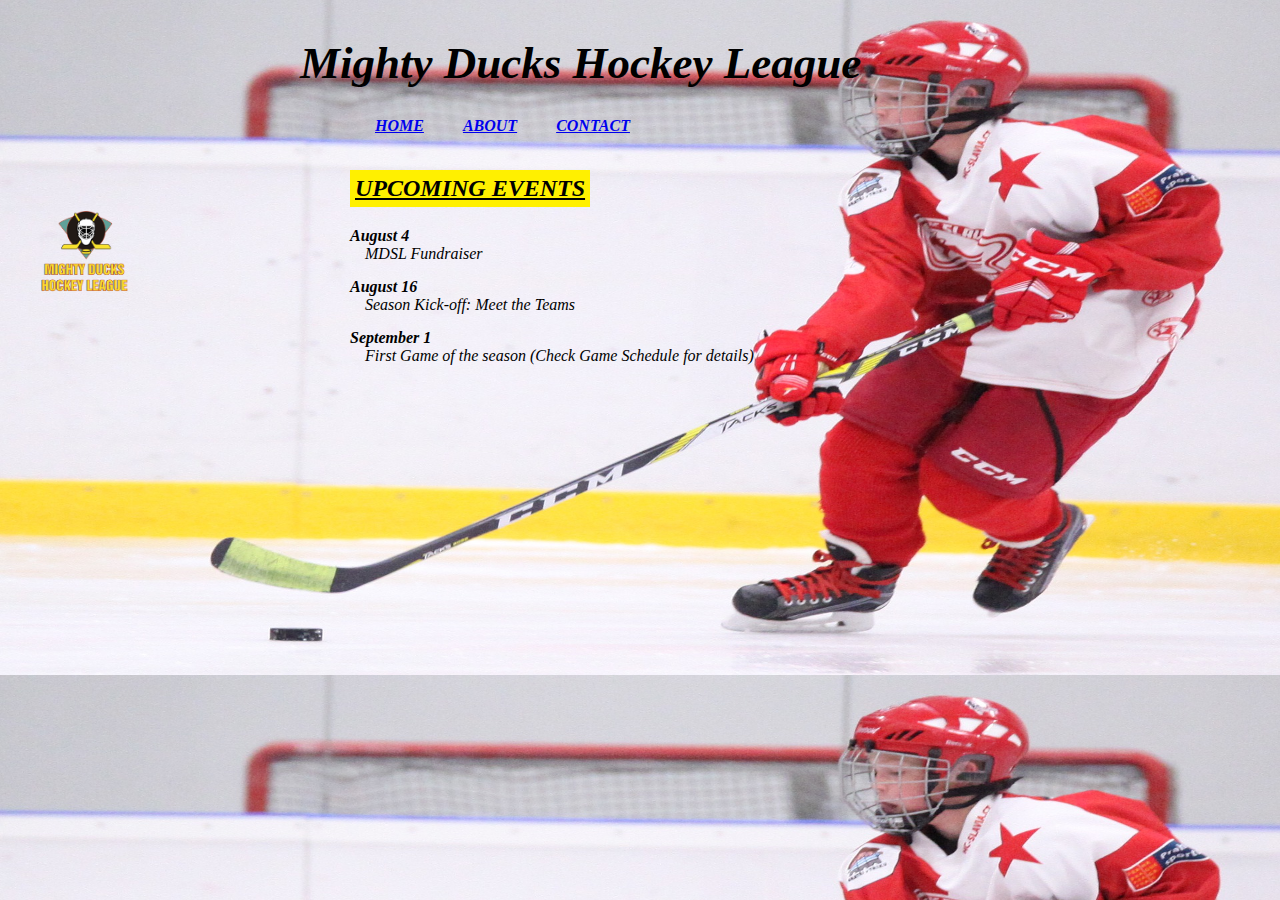
==== index.html @ 39cec759 "se realizo el tercer diseño a eleccion" ====
<!DOCTYPE html>
<html lang="en">
  <head>
    <meta charset="UTF-8" />
    <meta http-equiv="X-UA-Compatible" content="IE=edge" />
    <meta name="viewport" content="width=}, initial-scale=1.0" />
    <link rel="icon" href="./assets/img/LogoMightyducks01.ico" type="image/x-icon">
    <!-- <link rel="stylesheet" href="./assets/css/design_1.css" /> -->
    <!-- <link rel="stylesheet" href="./assets/css/design_2.css"> -->
    <link rel="stylesheet" href="./assets/css/design_3.css">
    <title>Website-Mighty Ducks Hockey League</title>
  </head>
  <body>    
    <header>
      <figure></figure>
      <div class="nav-logo">
        <img
          id="image_logo1"
          src="./assets/img/LogoMightyducks01.png"
          alt="Logo Hockey League"
          width="100"
        />
      </div>
    </header>
    <main class="principal">
      <aside id="img-num1">
        <h1 class="title-head" id="title_header">Mighty Ducks Hockey League</h1>
        <nav class="navigator">
          <a href="#">Home</a>  <a href="./about.html">About</a>  
          <a href="./contact.html">Contact</a>
        </nav>
      </aside>
      <section class="calendary">
        <h2>Upcoming Events</h2>
        <ul class="section-list">
          <li >
            <b>August 4</b>
            <ul class="subLista">
              <li>MDSL Fundraiser</li>
            </ul>
          </li>
          <li class="items-events">
            <b>August 16</b>
            <ul class="subLista">
              <li>Season Kick-off: Meet the Teams</li>
            </ul>
          </li>
          <li class="items-events">
            <b>September 1</b>
            <ul class="subLista">
              <li>
                First Game of the season (Check Game Schedule for details)
              </li>
            </ul>
          </li>
        </ul>
      </section>
    </main>
  </body>
</html>
---- assets/css/design_1.css ----
*{
	margin: 0;
	padding: 0;
	box-sizing: border-box;
	font-style: monospace;
	color: #000000;
}
header{
	margin: auto;
	width: 1200px;
	left: auto;
}

header figure{
	background: url("../img/design1_image1.jpg");
	height: 350px;
	background-size:100% 150%;
	background-position: center;
	background-repeat: no-repeat;
	margin: 0 45px;
}
.nav-logo{
	position: relative;
	background-color: black;
	margin: 10px 45px 0 45px;
	width: auto;
	height: 50px;
}


header #image_logo1{
	position: absolute;
	left: 850px;
	bottom: -20px;
}

header #image_logo1:hover{
	transform: translate(0, -15px);
}

#title_header{
	transform: translate(0,-440px);
	width: 450px;
	font-size: 30px;
}
.calendary h2{
	transform: translate(170px, -251px);
	text-transform: uppercase;
	color: #FFFFFF;
	/* display: none; */
}

main{
	width: 700px;
	position: relative;
	top: 38px;
	left: 135px;
}

main aside{
	position: relative;
	bottom: 20px;
	width: 20%;
} 
main aside nav a{
	display:block;
	margin-top: 25px;
	
}

main section {
	width: 60%;
	float:right;
	top: 100px;
}

section .section-list {
	position: relative;
	bottom: 183px;
	list-style: none;
}

.items-events{
	margin-top: 25px;
}

.subLista{
	list-style: none;
	text-indent:10px;
}

.navigator a{
	
	text-transform: uppercase;
	text-decoration: none;
}

.navigator a:hover {
	text-decoration: underline;
	transform: translate(15px,0);
	background-color: #FFF000;
	width: fit-content;
}


/*Estilos ABOUT*/

.principal{
	height: 300px;
	padding: 10px 0;
}


.titles-articles{
	position: relative;
	bottom: 168px;
	left: 270px;
}

#subtitle-header{
	transform: translate(480px,-249px);
	text-transform: uppercase;
	width: 450px;
	font-size: 20px;
	color: #ffffff;
}

.article{
	margin-top: 25px;
}


/*Estilos contactos*/

#subtitle-contact{
	transform: translate(180px,-237px);
	text-transform: uppercase;
	width: fit-content;
	color: #FFFFFF;
}

.titles-contact{
	position: relative;
	left: 5px;
	bottom:150px;
}

.titles-contact a {
	background-color: #FFF000;
}

#title_contact{
	transform: translate(0,-430px);
	width: 450px;
	font-size: 30px;
}
---- assets/css/design_2.css ----
* {
	margin: 0;
	padding: 0;
	box-sizing: border-box;
	font-style: monospace cursive;
	color: #000000;
}

header {
	margin: auto;
	width: auto;
}

.title-head {
	transform: translate(45px, -440px);
	width: 450px;
	font-size: 30px;
}

header figure {
	background: url("../img/design1_image2.jpg");
	height: 350px;
	background-size: 100% 150%;
	background-position: center;
	background-repeat: no-repeat;
	margin: 38px 45px 0 38px;
}

.nav-logo {
	position: relative;
	background-color: black;
	margin: 10px 45px 0 40px;
	width: auto;
	height: 50px;
}

.calendary {
	margin-bottom: 50px;
}

.calendary h2 {
	transform: translate(568px, -70px);
	text-transform: uppercase;
	color: #FFFFFF;
}

.principal {
	width: 400px;
}

.navigator {
	position: absolute;
	top:15px;
	left: 950px;
	margin-top: 10px;
}

.navigator a {
	padding: 10px;
	margin: 10px;
	background-color: #00FFFF;
}

.navigator a {
	text-decoration: none;
}

.navigator a:hover {
	text-decoration: underline;
	transform: translate(15px, 0);
	background-color: #FFF000;
	width: fit-content;
}

section .section-list {
	position: relative;
	top: -20px;
	left: 450px;
	list-style: none;
}

#image_logo1 {
	position: absolute;
	top: 90px;
	left: 60px;
}

header #image_logo1:hover {
	transform: translate(15px, 0);
	outline: auto;
}

.items-events {
	margin-top: 15px;
}

.subLista {
	list-style: none;
	text-indent: 10px;
}

/*Estilos ABOUT*/
.article{
	margin-top: 20px;
}
#nav-about{
	position: absolute;
	top: 15px;
}
#subtitle-header {
	transform: translate(600px, -70px);
	text-transform: uppercase;
	width: 450px;
	font-size: 20px;
	color: #ffffff;
}

.titles-articles {
	width: 550px;
	position: relative;
	bottom: 26px;
	left: 350px;
}
 
/*Estilos Contactos*/

.title-contact{
	transform: translate(45px, -440px);
	width: 450px;
	font-size: 30px;
	
}

.section-contact{
	width: 800px;
	position: relative;
	left: 350px;
	top: 30px;
	
}

.titles-contact a {
	background-color: #FFF000;
}

#subtitle-contact{
	transform: translate(250px, -100px);
	text-transform: uppercase;
	width: 450px;
	font-size: 20px;
	color: #ffffff;
}
---- assets/css/design_3.css ----
*{
	margin:0;
	padding: 0;
	box-sizing: border-box;
	font-style: italic;
}

body{
	background-image: url("../img/hockey_2.jpg");
	background-size:100% 150%;
	width: 600px;
	height: 450px;
}


.title-head{
	position: relative;
	left: 300px;
	top: 37px;
	font-size: 45px;
	font-weight: bold;
}

.navigator{
	position: relative;
	left: 350px;
	top: 65px;
	text-transform: uppercase;
	
	
}
.nav-logo{
	width: fit-content;
}
#image_logo1{
	position: absolute;
	top: 199px;
	left: 35px;
}

.nav-logo:hover{
	transform: translate(0, -20px);
}

.navigator a {
	font-weight: bold;
	margin-left: 15px;
	text-decoration: underline;
	padding: 10px;
}

.navigator a:hover{
	background-color: #FFF000;
	padding: 5px;
}

.calendary{
	position: relative;
	left: 350px;
	top: 100px;
	
}

.calendary h2{
	width: fit-content;
	text-decoration:underline;
	padding: 5px;
	text-transform: uppercase;
	margin-bottom: 20px;
	background-color: #FFF000;
}

.section-list{
	list-style: none;
}

.items-events{
	margin-top: 15px;
}

.subLista{
	list-style: none;
	text-indent: 15px;
}

/*Estilos About*/

.titles-articles {
	position: relative;
	top: 100px;
	left: 250px;
}
#subtitle-header{
	position: relative;
	top: 100px;
	left: 370px;
	width: fit-content;
	text-decoration:underline;
	padding: 5px;
	text-transform: uppercase;
	margin-bottom: 20px;
	background-color: #FFF000;
}

.article{
	margin-top: 15px;
}


/*Estilos Contactos*/

.title-contact{
	position: relative;
	left: 300px;
	top: 37px;
	font-size: 45px;
	font-weight: bold;
}

.titles-contact{
	position: relative;
	top: 140px;
	left: 350px;
}

#subtitle-contact{
	position: relative;
	top: 104px;
	left: 367px;
	width: fit-content;
	text-decoration:underline;
	padding: 5px;
	text-transform: uppercase;
	margin-bottom: 20px;
	background-color: #FFF000;
}
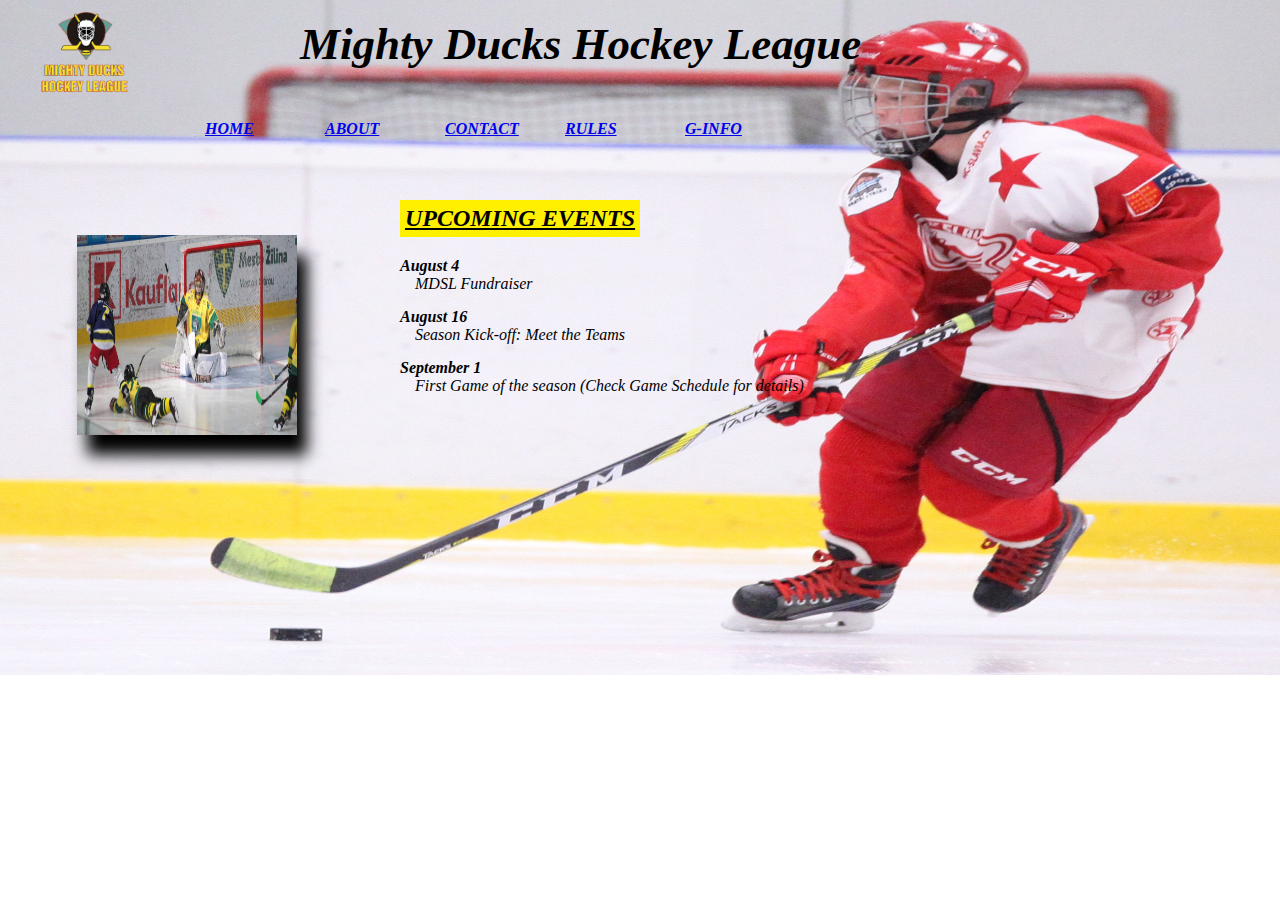
==== commit 5429d0b2: "se comenzo a maquetar la task_3" ====
--- a/index.html
+++ b/index.html
@@ -1,8 +1,8 @@
 <!DOCTYPE html>
 <html lang="en">
   <head>
-    <meta charset="UTF-8" />
-    <meta http-equiv="X-UA-Compatible" content="IE=edge" />
+    <meta charset="UTF-8"/>
+    <meta http-equiv="X-UA-Compatible" content="IE=edge"/>
     <meta name="viewport" content="width=}, initial-scale=1.0" />
     <link rel="icon" href="./assets/img/LogoMightyducks01.ico" type="image/x-icon">
     <!-- <link rel="stylesheet" href="./assets/css/design_1.css" /> -->
@@ -18,17 +18,21 @@
           id="image_logo1"
           src="./assets/img/LogoMightyducks01.png"
           alt="Logo Hockey League"
-          width="100"
-        />
+          width="100"/>
       </div>
+      <nav class="navigator">
+        <ul>
+          <li><a href="#">Home</a></li>
+          <li><a href="./about.html">About</a></li>
+          <li><a href="./contact.html">Contact</a></li>
+          <li><a href="./rules.html">Rules</a></li>
+          <li><a href="./game_info.html">G-Info</a></li>
+        </ul>
+      </nav>
     </header>
     <main class="principal">
       <aside id="img-num1">
         <h1 class="title-head" id="title_header">Mighty Ducks Hockey League</h1>
-        <nav class="navigator">
-          <a href="#">Home</a>  <a href="./about.html">About</a>  
-          <a href="./contact.html">Contact</a>
-        </nav>
       </aside>
       <section class="calendary">
         <h2>Upcoming Events</h2>
@@ -55,6 +59,11 @@
           </li>
         </ul>
       </section>
+      <div class="container-image">
+        <figure>
+          <img src="./assets/img/design1_image2.jpg" alt="">
+        </figure>
+      </div>
     </main>
   </body>
 </html>
--- a/assets/css/design_3.css
+++ b/assets/css/design_3.css
@@ -8,6 +8,8 @@
 body{
 	background-image: url("../img/hockey_2.jpg");
 	background-size:100% 150%;
+	background-repeat: no-repeat;
+	opacity:1.5;
 	width: 600px;
 	height: 450px;
 }
@@ -16,30 +18,43 @@
 .title-head{
 	position: relative;
 	left: 300px;
-	top: 37px;
+	top: 0;
 	font-size: 45px;
 	font-weight: bold;
 }
 
+
+.navigator ul{
+	display: flex;
+	list-style: none;
+	justify-content: space-around;
+	box-sizing: border-box;
+	
+}
+
+.navigator ul li{
+	width: 140px;
+}
+
 .navigator{
 	position: relative;
-	left: 350px;
-	top: 65px;
-	text-transform: uppercase;
-	
-	
-}
+	left: 180px;
+	top: 120px;
+	text-transform: uppercase;	
+}
+
 .nav-logo{
 	width: fit-content;
 }
+
 #image_logo1{
 	position: absolute;
-	top: 199px;
+	top: 0;
 	left: 35px;
 }
 
 .nav-logo:hover{
-	transform: translate(0, -20px);
+	transform: translate(20px, 0);
 }
 
 .navigator a {
@@ -51,13 +66,14 @@
 
 .navigator a:hover{
 	background-color: #FFF000;
-	padding: 5px;
+	padding:15px;
+	border: 1px solid black;
 }
 
 .calendary{
 	position: relative;
-	left: 350px;
-	top: 100px;
+	left: 400px;
+	top: 130px;
 	
 }
 
@@ -88,12 +104,24 @@
 .titles-articles {
 	position: relative;
 	top: 100px;
-	left: 250px;
-}
+	left: 435px;
+	background-color:lightblue;
+	opacity: 0.2;
+	box-shadow: 10px 40px 60px #000000;
+	padding: 15px	;
+	font-size: 17px;
+	font-weight: bold;
+	font-style:italic ;
+}
+.titles-articles:hover{
+	transition: all 500ms ease-out;
+	opacity: 1;
+}
+
 #subtitle-header{
 	position: relative;
 	top: 100px;
-	left: 370px;
+	left: 580px;
 	width: fit-content;
 	text-decoration:underline;
 	padding: 5px;
@@ -106,13 +134,20 @@
 	margin-top: 15px;
 }
 
+#img-about{
+	position: absolute;
+	bottom: 42px;
+	left:184px;
+	
+}
+
 
 /*Estilos Contactos*/
 
 .title-contact{
 	position: relative;
 	left: 300px;
-	top: 37px;
+	top: 0;
 	font-size: 45px;
 	font-weight: bold;
 }
@@ -133,4 +168,56 @@
 	text-transform: uppercase;
 	margin-bottom: 20px;
 	background-color: #FFF000;
-}+}
+
+#img-contact{
+	position: absolute;
+	top: 236px;
+	left: -500px;
+	
+}
+
+
+
+/*Estilos a imagen agregada de las tareas anteriores*/
+.container-image{
+	position: relative;
+	top: -30px;
+	left: -113px;
+	width: 100%;
+	display: flex;
+	justify-content: center;
+	align-items:center;
+}
+.container-image img{
+	width: 220px;
+	height: 200px;
+	box-shadow:10px 20px 15px  #000000;
+}
+
+
+/*header-rules*/
+
+.container-rules{
+	width: 100%;
+	display: flex;
+	justify-content: space-around;
+	text-align: justify;
+	align-items: center;
+	margin-top: 150px;
+	margin-left: 250px;
+	font-size: 15px;
+}
+.container-rules p{
+	width: 500px;
+	height: 100px;
+}
+.left_side{
+	width: 50%;
+	float: left;
+}
+.right_side{
+	margin-left: 250px;
+	width: 50%;
+	float: right;
+}
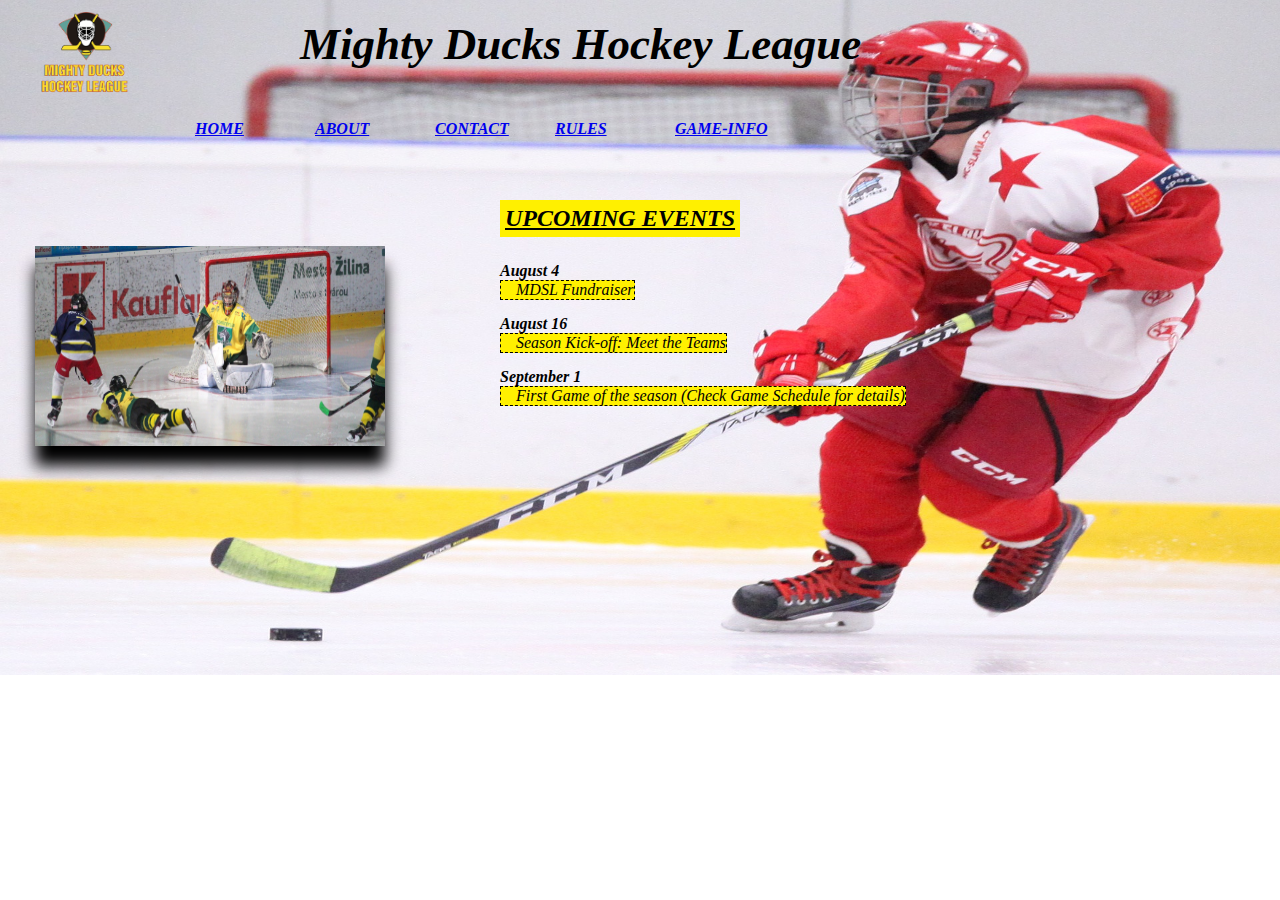
==== commit 790d2f88: "se comenzo a maquetar la task3" ====
--- a/index.html
+++ b/index.html
@@ -26,7 +26,7 @@
           <li><a href="./about.html">About</a></li>
           <li><a href="./contact.html">Contact</a></li>
           <li><a href="./rules.html">Rules</a></li>
-          <li><a href="./game_info.html">G-Info</a></li>
+          <li><a href="./game_info.html">Game-Info</a></li>
         </ul>
       </nav>
     </header>
--- a/assets/css/design_3.css
+++ b/assets/css/design_3.css
@@ -61,18 +61,18 @@
 	font-weight: bold;
 	margin-left: 15px;
 	text-decoration: underline;
-	padding: 10px;
+	padding: -12px;
 }
 
 .navigator a:hover{
 	background-color: #FFF000;
-	padding:15px;
+	padding:5px;
 	border: 1px solid black;
 }
 
 .calendary{
 	position: relative;
-	left: 400px;
+	left: 500px;
 	top: 130px;
 	
 }
@@ -82,7 +82,7 @@
 	text-decoration:underline;
 	padding: 5px;
 	text-transform: uppercase;
-	margin-bottom: 20px;
+	margin-bottom: 25px;
 	background-color: #FFF000;
 }
 
@@ -97,6 +97,9 @@
 .subLista{
 	list-style: none;
 	text-indent: 15px;
+	background-color: #FFF000;
+	border: 1px dashed black;
+	width: max-content;
 }
 
 /*Estilos About*/
@@ -104,7 +107,7 @@
 .titles-articles {
 	position: relative;
 	top: 100px;
-	left: 435px;
+	left: 475px;
 	background-color:lightblue;
 	opacity: 0.2;
 	box-shadow: 10px 40px 60px #000000;
@@ -137,7 +140,7 @@
 #img-about{
 	position: absolute;
 	bottom: 42px;
-	left:184px;
+	left:60px;
 	
 }
 
@@ -153,15 +156,22 @@
 }
 
 .titles-contact{
+	width: max-content	;
+	background-color: aqua;
 	position: relative;
 	top: 140px;
-	left: 350px;
+	left: 550px;
+	box-shadow: 1px 1px 1px 0px black;
+}
+.titles-contact h4{
+	padding: 5px;
+	color: #000000;
 }
 
 #subtitle-contact{
 	position: relative;
 	top: 104px;
-	left: 367px;
+	left: 617px;
 	width: fit-content;
 	text-decoration:underline;
 	padding: 5px;
@@ -173,7 +183,7 @@
 #img-contact{
 	position: absolute;
 	top: 236px;
-	left: -500px;
+	left: 51px;
 	
 }
 
@@ -183,41 +193,66 @@
 .container-image{
 	position: relative;
 	top: -30px;
-	left: -113px;
-	width: 100%;
+	left: 35px;
+	width: 350px;
 	display: flex;
 	justify-content: center;
 	align-items:center;
 }
 .container-image img{
-	width: 220px;
+	width: 350px;
 	height: 200px;
-	box-shadow:10px 20px 15px  #000000;
+	padding-left: 0px;
+	box-shadow:0 20px 15px  #000000;
 }
 
 
 /*header-rules*/
 
 .container-rules{
-	width: 100%;
+	border-style:inset;
+	padding: 15px;
+	padding-left: 20px;
+	background: #000000;
+	opacity: 0.8;
+	color: lightblue;
+	text-align: justify;
+	width: 1000px;
 	display: flex;
-	justify-content: space-around;
-	text-align: justify;
-	align-items: center;
-	margin-top: 150px;
-	margin-left: 250px;
-	font-size: 15px;
-}
-.container-rules p{
-	width: 500px;
-	height: 100px;
-}
-.left_side{
-	width: 50%;
-	float: left;
-}
-.right_side{
-	margin-left: 250px;
-	width: 50%;
-	float: right;
-}
+	flex-wrap: wrap;
+	position: relative;
+	top: 100px;
+	left: 150px;
+}
+.order-list, .fields_age_groups, .section_allPay, .ihf_fields{
+	margin-top: 10px;
+}
+.unorder-list ul{
+	list-style-type: square;
+}
+
+.container-table{
+position: relative;
+top: 65px;
+left: 200px;
+}
+
+.listas_ord{
+	text-indent: 10px;
+}
+
+.order-list li{
+	margin-top: 10px;
+}
+
+h4, span{
+	text-decoration: underline;
+	color: aliceblue;
+}
+
+table{
+	border-spacing: 29px;
+}
+table th, table td{
+	text-align: center;
+}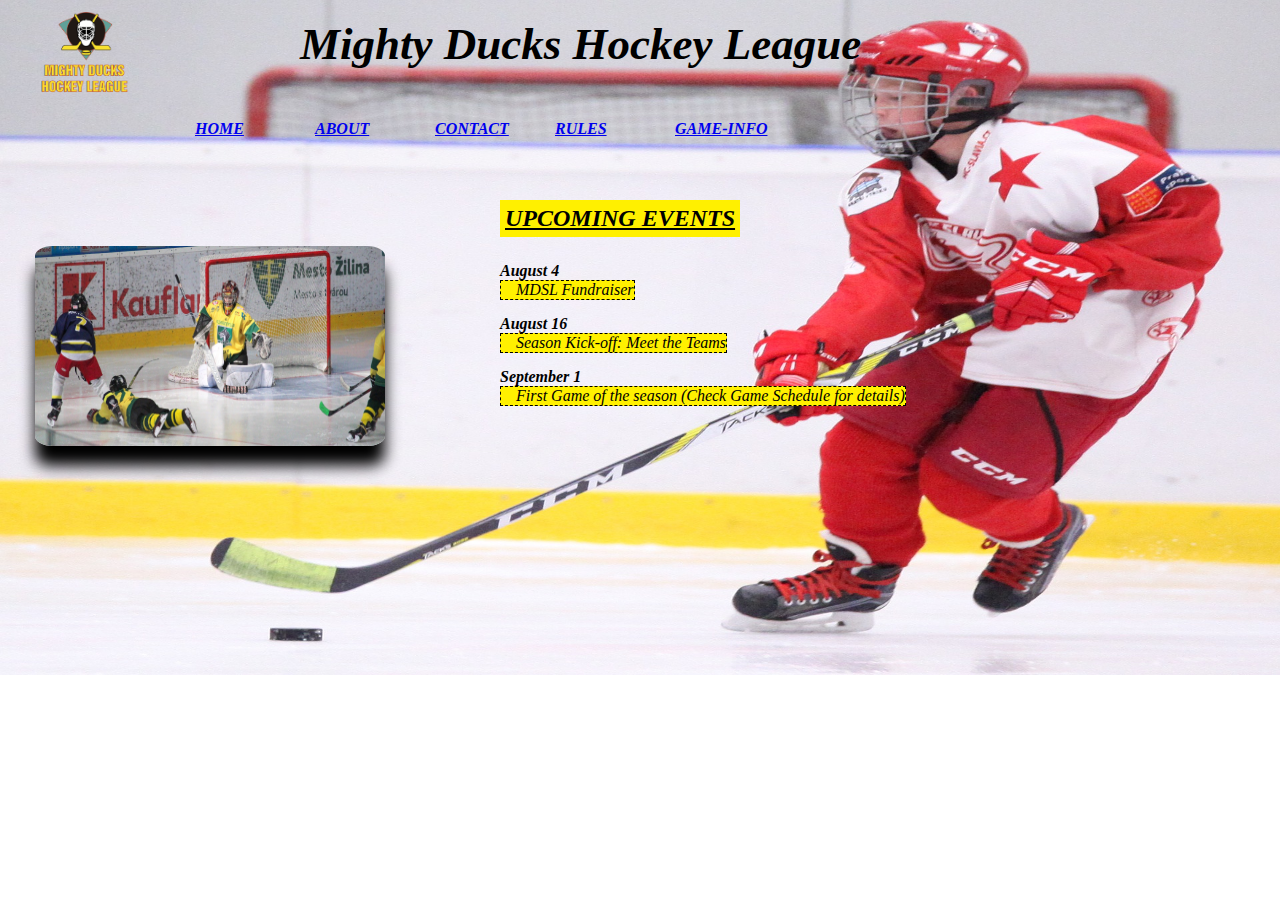
==== commit 7f6bff41: "se realizo consignas task3" ====
--- a/index.html
+++ b/index.html
@@ -5,8 +5,6 @@
     <meta http-equiv="X-UA-Compatible" content="IE=edge"/>
     <meta name="viewport" content="width=}, initial-scale=1.0" />
     <link rel="icon" href="./assets/img/LogoMightyducks01.ico" type="image/x-icon">
-    <!-- <link rel="stylesheet" href="./assets/css/design_1.css" /> -->
-    <!-- <link rel="stylesheet" href="./assets/css/design_2.css"> -->
     <link rel="stylesheet" href="./assets/css/design_3.css">
     <title>Website-Mighty Ducks Hockey League</title>
   </head>
--- a/assets/css/design_3.css
+++ b/assets/css/design_3.css
@@ -55,6 +55,7 @@
 
 .nav-logo:hover{
 	transform: translate(20px, 0);
+	cursor: pointer;
 }
 
 .navigator a {
@@ -67,7 +68,7 @@
 .navigator a:hover{
 	background-color: #FFF000;
 	padding:5px;
-	border: 1px solid black;
+	border: 1px dashed black;
 }
 
 .calendary{
@@ -108,7 +109,7 @@
 	position: relative;
 	top: 100px;
 	left: 475px;
-	background-color:lightblue;
+	background-color:yellow;
 	opacity: 0.2;
 	box-shadow: 10px 40px 60px #000000;
 	padding: 15px	;
@@ -140,8 +141,12 @@
 #img-about{
 	position: absolute;
 	bottom: 42px;
-	left:60px;
-	
+	left:20px;
+	
+}
+
+article > h3{
+	text-decoration: underline;
 }
 
 
@@ -157,12 +162,19 @@
 
 .titles-contact{
 	width: max-content	;
-	background-color: aqua;
+	padding: 5px;
 	position: relative;
 	top: 140px;
 	left: 550px;
 	box-shadow: 1px 1px 1px 0px black;
 }
+.titles-contact:hover{
+	
+	background-color: yellow;
+	border: 1px dashed black;
+	cursor: pointer;
+}
+
 .titles-contact h4{
 	padding: 5px;
 	color: #000000;
@@ -206,16 +218,19 @@
 	box-shadow:0 20px 15px  #000000;
 }
 
-
-/*header-rules*/
+img{
+	border-radius: 5%;
+}
+
+/*Estilos-rules*/
 
 .container-rules{
 	border-style:inset;
-	padding: 15px;
+	padding: 10px;
 	padding-left: 20px;
 	background: #000000;
 	opacity: 0.8;
-	color: lightblue;
+	color: yellow;
 	text-align: justify;
 	width: 1000px;
 	display: flex;
@@ -231,8 +246,13 @@
 	list-style-type: square;
 }
 
+
+/*Estilos Tablas*/
+
 .container-table{
 position: relative;
+width: 1000px;
+height: 300px;
 top: 65px;
 left: 200px;
 }
@@ -251,8 +271,53 @@
 }
 
 table{
-	border-spacing: 29px;
+	margin-top: 5px;
+	border-spacing: 10px;
 }
 table th, table td{
 	text-align: center;
+}
+table th, table td {
+	width: 100px;
+}
+
+tr:hover{
+	background-color: aqua;
+}
+
+.title-games{
+	position: relative;
+	top: 60px;
+	left: 270px;
+}
+.title-games h3{
+	font-size: 20px;
+	margin-top: 10px;
+}
+.title-games h4{
+	color: #000000;
+	font-size:15px ;
+	margin-top: 10px;
+}
+
+.footer_information1 span, .footer_information2 span{
+	color: #000000;
+	font-weight: bold;
+}
+.footer_information1 p, .footer_information2 p{
+	margin-top: 10px;
+}
+
+.footer_information1, .footer_information2{
+	background-color: #FFF000;
+	opacity: var(#000000,#FFFFFF);
+	padding: 5px;
+	max-width: 500px;
+	position: relative;
+	left:550px;
+	bottom: 250px;
+	
+}
+.footer_information2 {
+	margin-top: 20px;
 }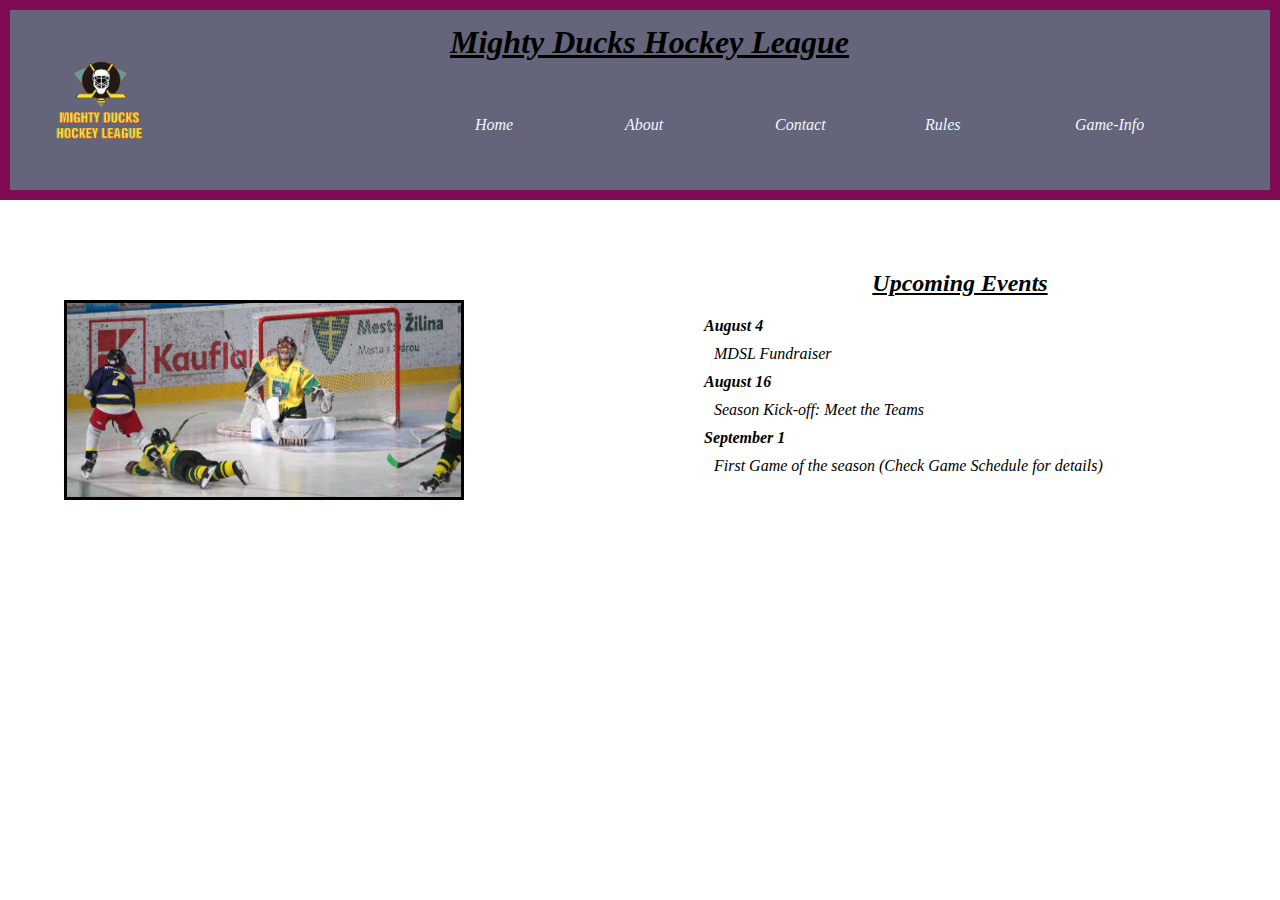
==== commit 381be958: "se cambio estilos utilizando flexbox" ====
--- a/index.html
+++ b/index.html
@@ -1,25 +1,23 @@
 <!DOCTYPE html>
 <html lang="en">
   <head>
-    <meta charset="UTF-8"/>
-    <meta http-equiv="X-UA-Compatible" content="IE=edge"/>
-    <meta name="viewport" content="width=}, initial-scale=1.0" />
+    <meta charset="UTF-8">
+    <meta http-equiv="X-UA-Compatible" content="IE=edge">
+    <meta name="viewport" content="width=}, initial-scale=1.0">
     <link rel="icon" href="./assets/img/LogoMightyducks01.ico" type="image/x-icon">
-    <link rel="stylesheet" href="./assets/css/design_3.css">
+    <link rel="stylesheet" href="./assets/css/style.css">
     <title>Website-Mighty Ducks Hockey League</title>
   </head>
   <body>    
-    <header>
-      <figure></figure>
-      <div class="nav-logo">
-        <img
-          id="image_logo1"
-          src="./assets/img/LogoMightyducks01.png"
-          alt="Logo Hockey League"
-          width="100"/>
+    <header class="header_navegacion">
+      <div class="logo" >
+        <img src="./assets/img/LogoMightyducks01.png" alt="Logo Hockey League">
       </div>
-      <nav class="navigator">
-        <ul>
+      <div class="title-container">
+        <h1>Mighty Ducks Hockey League</h1>
+      </div>
+      <nav class="container_menu" >
+        <ul class="menu_nav">
           <li><a href="#">Home</a></li>
           <li><a href="./about.html">About</a></li>
           <li><a href="./contact.html">Contact</a></li>
@@ -28,28 +26,25 @@
         </ul>
       </nav>
     </header>
-    <main class="principal">
-      <aside id="img-num1">
-        <h1 class="title-head" id="title_header">Mighty Ducks Hockey League</h1>
-      </aside>
-      <section class="calendary">
+    <main class="container_info">
+      <section class="information_events">
         <h2>Upcoming Events</h2>
-        <ul class="section-list">
+        <ul class="listas">
           <li >
             <b>August 4</b>
-            <ul class="subLista">
+            <ul class="info">
               <li>MDSL Fundraiser</li>
             </ul>
           </li>
-          <li class="items-events">
+          <li class="lista">
             <b>August 16</b>
-            <ul class="subLista">
+            <ul class="info">
               <li>Season Kick-off: Meet the Teams</li>
             </ul>
           </li>
-          <li class="items-events">
+          <li class="lista">
             <b>September 1</b>
-            <ul class="subLista">
+            <ul class="info">
               <li>
                 First Game of the season (Check Game Schedule for details)
               </li>
--- a/assets/css/style.css
+++ b/assets/css/style.css
@@ -0,0 +1,387 @@
+*{
+	margin:0;
+	padding: 0;
+	box-sizing: border-box;
+	font-style: italic;
+}
+.header_navegacion{
+	width: 100%;
+	height: 200px;
+	border: 10px solid rgb(129, 10, 84);
+	display: flex;
+	justify-content: space-between;
+	background-color: #64647a;
+}
+.container_menu{
+	margin-right: 25px;
+	padding-right: 70px;	
+}
+.menu_nav{
+	width: 700px;
+	height: 230px;
+	display: flex;
+	justify-content: space-between;
+	list-style: none;
+	flex-wrap: wrap;
+	align-content: center;
+}
+.menu_nav li{
+	width: 100px;
+}
+.menu_nav li a{
+	color: aliceblue;
+	text-decoration: none;
+}
+.menu_nav li a:hover{
+	background-color: #FFF000;
+	padding: 10px;
+	border:4px dashed #000000;
+}
+.logo{
+	padding-left: 40px;
+	margin-top: 40px;
+}
+.logo img{
+	width: 100px;
+	height: 100px;
+}	
+.logo img:hover{
+	width: 90px;
+	height: 90px;
+	border: 3px dashed #000000;
+	cursor: pointer;
+}
+.title-container h1{
+	position: absolute;
+	left: 450px;
+	text-decoration: underline;
+	padding-top: 14px;	
+}
+.container_info{
+	display: flex;
+	width: 100%;
+	height: 400px;
+	flex-direction: row-reverse;
+	justify-content: space-around;
+}
+.information_events{
+	margin-top: 70px;
+	width: 40%;
+}
+.information_events h2{
+	text-decoration: underline;
+	text-align: center;
+	padding-bottom: 10px;
+}
+.info , .listas, .lista{
+	list-style: none;
+	margin-top: 10px;
+}
+.info{
+	text-indent: 10px;
+}
+
+	/* header{
+		background-image: url("../img/design1_image2.jpg");
+		background-size: 100% 100%;
+		background-repeat: no-repeat;
+		opacity: 0.9;
+		z-index: 1;
+	} */
+
+
+/*Estilos About*/
+
+.container-about{
+	display: flex;
+	justify-content: space-around;
+}
+.information_about{
+	display: flex;
+	flex-direction: column;
+	text-align: justify;
+	width: 60%;
+	margin-top: 40px;
+	padding-left: 55px;
+}
+.information_about h2{
+	padding-bottom: 5px;
+	text-align:center;
+	text-decoration: underline;
+}
+.container-image{
+	margin-top: 100px;
+	width: 40%;
+}
+.container-image img{
+	width: 400px;
+	height: 200px;
+	border: 3px solid #000000;
+}
+.company_info{
+	width: 650px;
+	margin-top: 15px;
+}
+.company_info h3{
+	text-decoration: underline;
+	padding-bottom: 5px;
+}
+
+/*Estilos Contactos*/
+.section-contact{
+	width: 40%;
+	margin-top: 90px;
+}
+ .section-contact h2{
+	text-decoration: underline;
+	margin-bottom: 15px;
+ }
+
+
+/* Estilos Rules*/
+
+.container_rules{
+	display: flex;
+	flex-direction: column;
+	justify-content: center;
+	text-align: justify;
+	margin:auto;
+	padding: 10px;
+	width: 750px;
+	height: max-content;
+	position: relative;
+	top: 200px;
+}
+.container_rules h4{
+	text-decoration: underline;
+	margin-bottom: 10px;
+	text-align: center;
+}
+
+.rule{
+	margin-top: 10px;
+}
+.rule span{ 
+	text-decoration: underline;
+	font-weight: bold;
+}
+.rule p{
+	text-indent: 10px;
+}
+.order_list{
+	list-style-type: lower-latin;
+}
+
+#header-nav-rules{
+	position: fixed;
+	z-index: 1;
+}
+
+/*Estilos Game Info*/
+
+.container-table{
+	display: flex;
+	justify-content: space-evenly;
+	align-items: center;
+}
+.title-games{
+	display: flex;
+	flex-direction: column;
+	justify-content: flex-start;
+	align-items: flex-start;
+	text-decoration: underline;
+	margin-left: 35px;
+	margin-top: 30px;
+	text-align: center;
+	font-size: 20px;
+}
+
+
+table{
+	margin-top: 5px;
+	border-spacing: 15px;
+	text-align: center;
+	width: 40%;
+}
+table th{
+	font-weight: bold;
+	text-decoration: underline;
+}
+table th, table td{
+	text-align: center;
+}
+table th, table td {
+	width: 100px;
+}
+
+tr:hover{
+	background-color: yellow;
+}
+
+
+.footer_information{
+	width: 30%;
+	height: 350px;
+	display: flex;
+	flex-direction: column;
+	align-items: baseline;
+}
+.footer_information p{
+	margin-top: 10px;
+}
+.footer_information p span{
+	font-weight: bold;
+	font-size: 15px;
+}
+/* .title-contact{
+	position: relative;
+	left: 300px;
+	top: 0;
+	font-size: 45px;
+	font-weight: bold;
+}
+
+.titles-contact{
+	width: max-content	;
+	padding: 5px;
+	position: relative;
+	top: 140px;
+	left: 550px;
+	box-shadow: 1px 1px 1px 0px black;
+}
+.titles-contact:hover{
+	
+	background-color: yellow;
+	border: 1px dashed black;
+	cursor: pointer;
+}
+
+.titles-contact h4{
+	padding: 5px;
+	color: #000000;
+}
+
+#subtitle-contact{
+	position: relative;
+	top: 104px;
+	left: 617px;
+	width: fit-content;
+	text-decoration:underline;
+	padding: 5px;
+	text-transform: uppercase;
+	margin-bottom: 20px;
+	background-color: #FFF000;
+}
+
+#img-contact{
+	position: absolute;
+	top: 236px;
+	left: 51px;
+	
+} */
+
+
+
+/*Estilos a imagen agregada de las tareas anteriores*/
+
+/*Estilos-rules*/
+/* 
+.container-rules{
+	border-style:inset;
+	padding: 2px;
+	padding-left: 20px;
+	background: #000000;
+	opacity: 0.8;
+	color: yellow;
+	text-align: justify;
+	width: 1000px;
+	display: flex;
+	flex-wrap: wrap;
+	position: relative;
+	top: 110px;
+	left: 150px;
+}
+.order-list, .fields_age_groups, .section_allPay, .ihf_fields{
+	margin-top: 10px;
+}
+.unorder-list ul{
+	list-style-type: square;
+}
+
+h4{
+	margin-bottom: 5px;
+}
+
+
+.container-table{
+position: relative;
+width: 1000px;
+height: 300px;
+top: 65px;
+left: 200px;
+}
+
+.listas_ord{
+	text-indent: 10px;
+}
+
+.order-list li{
+	margin-top: 10px;
+}
+
+h4, span{
+	text-decoration: underline;
+	color: aliceblue;
+}
+
+table{
+	margin-top: 5px;
+	border-spacing: 10px;
+}
+table th, table td{
+	text-align: center;
+}
+table th, table td {
+	width: 100px;
+}
+
+tr:hover{
+	background-color: yellow;
+}
+
+.title-games{
+	position: relative;
+	top: 60px;
+	left: 270px;
+}
+.title-games h3{
+	font-size: 20px;
+	margin-top: 10px;
+}
+.title-games h4{
+	color: #000000;
+	font-size:15px ;
+	margin-top: 10px;
+}
+
+.footer_information1 span, .footer_information2 span{
+	color: #000000;
+	font-weight: bold;
+}
+.footer_information1 p, .footer_information2 p{
+	margin-top: 10px;
+}
+
+.footer_information1, .footer_information2{
+	background-color: #FFF000;
+	opacity: var(#000000,#FFFFFF);
+	padding: 5px;
+	max-width: 500px;
+	position: relative;
+	left:550px;
+	bottom: 250px;
+	
+}
+.footer_information2 {
+	margin-top: 20px;
+} */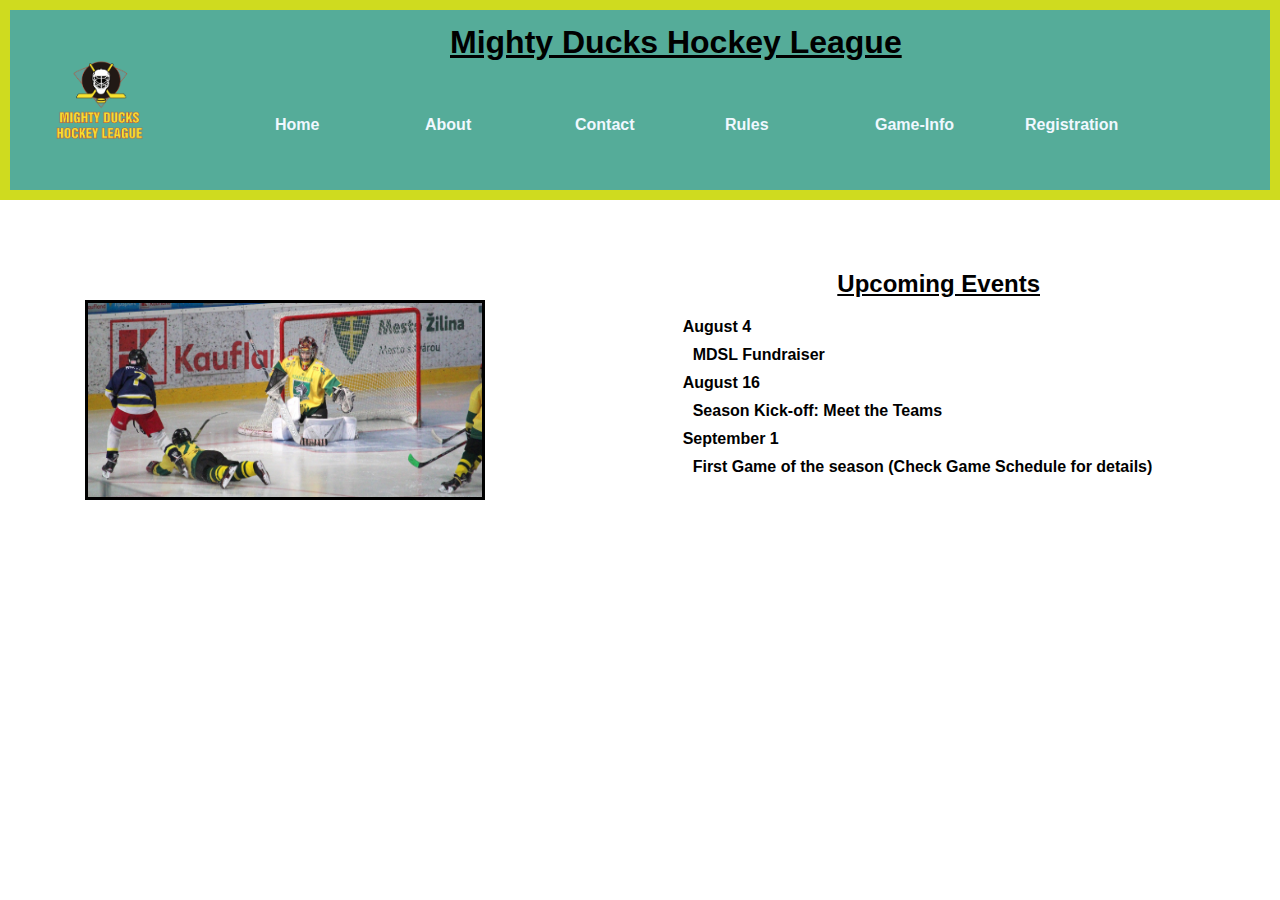
==== commit 82c014b6: "se realizo consignas task_4" ====
--- a/index.html
+++ b/index.html
@@ -23,6 +23,7 @@
           <li><a href="./contact.html">Contact</a></li>
           <li><a href="./rules.html">Rules</a></li>
           <li><a href="./game_info.html">Game-Info</a></li>
+          <li><a href="./registration.html">Registration</a></li>
         </ul>
       </nav>
     </header>
--- a/assets/css/style.css
+++ b/assets/css/style.css
@@ -2,22 +2,23 @@
 	margin:0;
 	padding: 0;
 	box-sizing: border-box;
-	font-style: italic;
+	font-family: 'Raleway', sans-serif;
+	font-weight: bold;
 }
 .header_navegacion{
 	width: 100%;
 	height: 200px;
-	border: 10px solid rgb(129, 10, 84);
+	border: 10px solid rgb(207, 219, 31);
 	display: flex;
 	justify-content: space-between;
-	background-color: #64647a;
+	background-color: #55ac99;
 }
 .container_menu{
 	margin-right: 25px;
 	padding-right: 70px;	
 }
 .menu_nav{
-	width: 700px;
+	width: 900px;
 	height: 230px;
 	display: flex;
 	justify-content: space-between;
@@ -26,7 +27,7 @@
 	align-content: center;
 }
 .menu_nav li{
-	width: 100px;
+	width: 150px;
 }
 .menu_nav li a{
 	color: aliceblue;
@@ -35,7 +36,8 @@
 .menu_nav li a:hover{
 	background-color: #FFF000;
 	padding: 10px;
-	border:4px dashed #000000;
+	border:3px dashed #000000;
+	color: #000000;
 }
 .logo{
 	padding-left: 40px;
@@ -62,7 +64,7 @@
 	width: 100%;
 	height: 400px;
 	flex-direction: row-reverse;
-	justify-content: space-around;
+	justify-content: space-evenly;
 }
 .information_events{
 	margin-top: 70px;
@@ -80,15 +82,6 @@
 .info{
 	text-indent: 10px;
 }
-
-	/* header{
-		background-image: url("../img/design1_image2.jpg");
-		background-size: 100% 100%;
-		background-repeat: no-repeat;
-		opacity: 0.9;
-		z-index: 1;
-	} */
-
 
 /*Estilos About*/
 
@@ -157,7 +150,6 @@
 	margin-bottom: 10px;
 	text-align: center;
 }
-
 .rule{
 	margin-top: 10px;
 }
@@ -171,7 +163,6 @@
 .order_list{
 	list-style-type: lower-latin;
 }
-
 #header-nav-rules{
 	position: fixed;
 	z-index: 1;
@@ -195,8 +186,6 @@
 	text-align: center;
 	font-size: 20px;
 }
-
-
 table{
 	margin-top: 5px;
 	border-spacing: 15px;
@@ -213,12 +202,9 @@
 table th, table td {
 	width: 100px;
 }
-
 tr:hover{
 	background-color: yellow;
 }
-
-
 .footer_information{
 	width: 30%;
 	height: 350px;
@@ -233,155 +219,65 @@
 	font-weight: bold;
 	font-size: 15px;
 }
-/* .title-contact{
-	position: relative;
-	left: 300px;
-	top: 0;
-	font-size: 45px;
-	font-weight: bold;
-}
-
-.titles-contact{
-	width: max-content	;
+
+iframe{
+	width: 140px;
+	height: 140px;
+}
+
+/*Estilos Registration*/
+
+.body{
+	height: 100vh;
+	display: flex;
+	flex-direction: column;
+	justify-content: center;
+	align-items: center;
+}
+h1{
+	width: 750px;
+	margin: auto;
+}
+form{
+	display: flex;
+	flex-direction: column;
+	width: 750px;
+	margin: auto;
+	gap: 10px;
+	background-color: #55ac99;
+	padding: 10px;
+}
+
+fieldset{
+	padding: 10px;
+}
+fieldset p{
+	text-align: justify;
+}
+.container_btn{
+	display: flex;
+	justify-content: space-around;
+	border: 2px solid #55ac99;
+}
+.container_btn button{
+	padding: 10px;
+}
+
+.personal_info{
+	display: flex;
+	flex-wrap: wrap;
+	justify-content: space-around;
+}
+
+.completeName, .cityName, .address, .birth{
+	margin-top: 10px;
 	padding: 5px;
-	position: relative;
-	top: 140px;
-	left: 550px;
-	box-shadow: 1px 1px 1px 0px black;
-}
-.titles-contact:hover{
-	
-	background-color: yellow;
-	border: 1px dashed black;
-	cursor: pointer;
-}
-
-.titles-contact h4{
-	padding: 5px;
-	color: #000000;
-}
-
-#subtitle-contact{
-	position: relative;
-	top: 104px;
-	left: 617px;
-	width: fit-content;
-	text-decoration:underline;
-	padding: 5px;
-	text-transform: uppercase;
-	margin-bottom: 20px;
-	background-color: #FFF000;
-}
-
-#img-contact{
-	position: absolute;
-	top: 236px;
-	left: 51px;
-	
-} */
-
-
-
-/*Estilos a imagen agregada de las tareas anteriores*/
-
-/*Estilos-rules*/
-/* 
-.container-rules{
-	border-style:inset;
-	padding: 2px;
-	padding-left: 20px;
-	background: #000000;
-	opacity: 0.8;
-	color: yellow;
-	text-align: justify;
-	width: 1000px;
-	display: flex;
-	flex-wrap: wrap;
-	position: relative;
-	top: 110px;
-	left: 150px;
-}
-.order-list, .fields_age_groups, .section_allPay, .ihf_fields{
-	margin-top: 10px;
-}
-.unorder-list ul{
-	list-style-type: square;
-}
-
-h4{
-	margin-bottom: 5px;
-}
-
-
-.container-table{
-position: relative;
-width: 1000px;
-height: 300px;
-top: 65px;
-left: 200px;
-}
-
-.listas_ord{
-	text-indent: 10px;
-}
-
-.order-list li{
-	margin-top: 10px;
-}
-
-h4, span{
-	text-decoration: underline;
-	color: aliceblue;
-}
-
-table{
-	margin-top: 5px;
-	border-spacing: 10px;
-}
-table th, table td{
-	text-align: center;
-}
-table th, table td {
-	width: 100px;
-}
-
-tr:hover{
-	background-color: yellow;
-}
-
-.title-games{
-	position: relative;
-	top: 60px;
-	left: 270px;
-}
-.title-games h3{
-	font-size: 20px;
-	margin-top: 10px;
-}
-.title-games h4{
-	color: #000000;
-	font-size:15px ;
-	margin-top: 10px;
-}
-
-.footer_information1 span, .footer_information2 span{
-	color: #000000;
-	font-weight: bold;
-}
-.footer_information1 p, .footer_information2 p{
-	margin-top: 10px;
-}
-
-.footer_information1, .footer_information2{
-	background-color: #FFF000;
-	opacity: var(#000000,#FFFFFF);
-	padding: 5px;
-	max-width: 500px;
-	position: relative;
-	left:550px;
-	bottom: 250px;
-	
-}
-.footer_information2 {
-	margin-top: 20px;
-} */+}
+.completeName, .cityName, .address, .birth input{
+	width: 180px;
+	border: 0;
+	outline: none;
+}
+.completeName, .cityName, .address, .birth  input:focus{
+	border-color: rgb(231, 13, 13);
+}